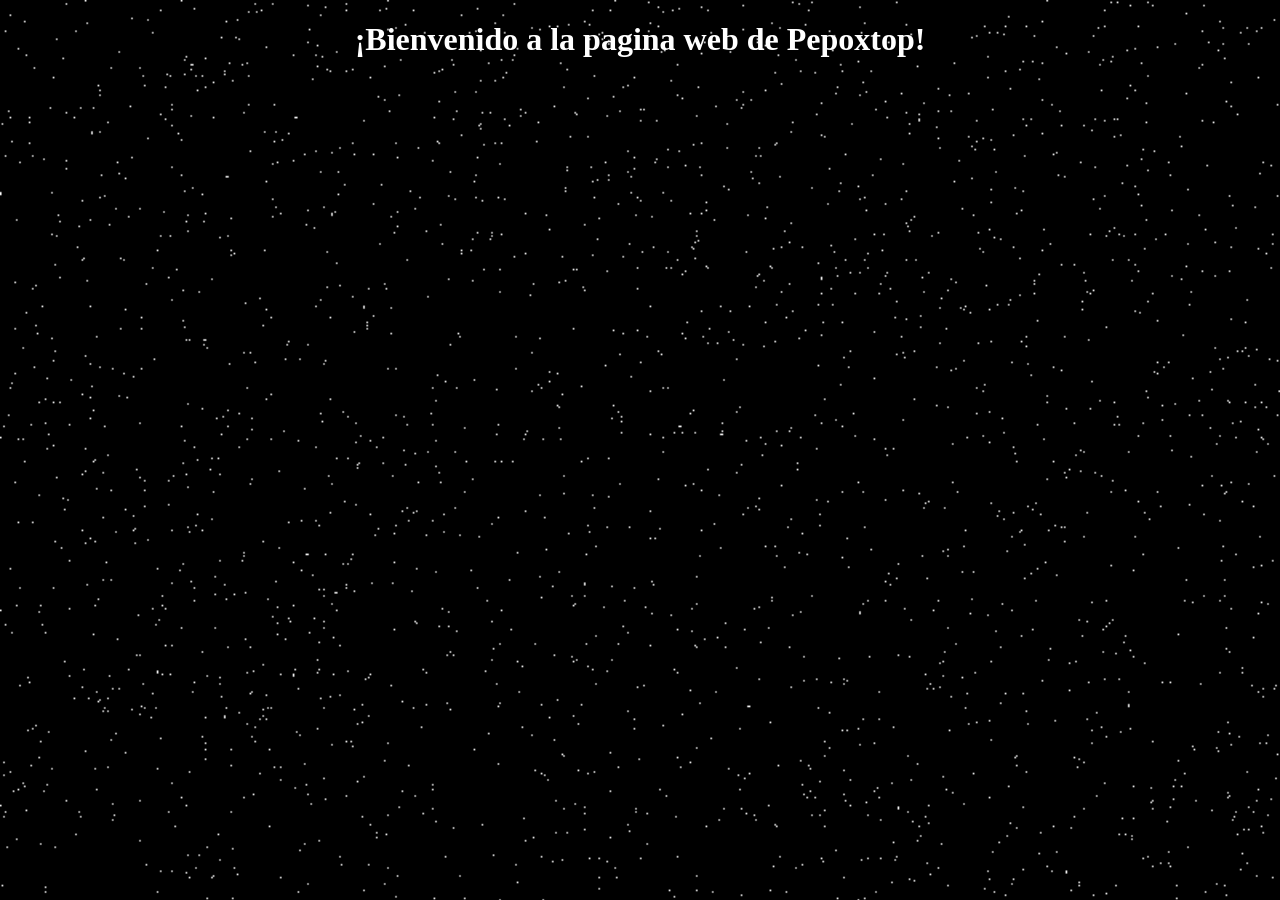
==== index.html @ a9d8e48c "Primeros avances(pequeños)" ====
<!DOCTYPE html>
<html>
<head>
    <title>Pepoxtop's WebPage</title>
    <link rel="stylesheet" href="style.css">
</head>
<body>
    <div class="DivBienvenida">
        <h1 class="Bienvenida">¡Bienvenido a la pagina web de Pepoxtop!</h1>
    </div>
</body>
</html>
---- style.css ----
.DivBienvenida {
    width: 100%;
}

.Bienvenida {
    color: white;
    text-align: center;
}

body {
    background-image: url("esrellas.png");
    background-size: cover;
}
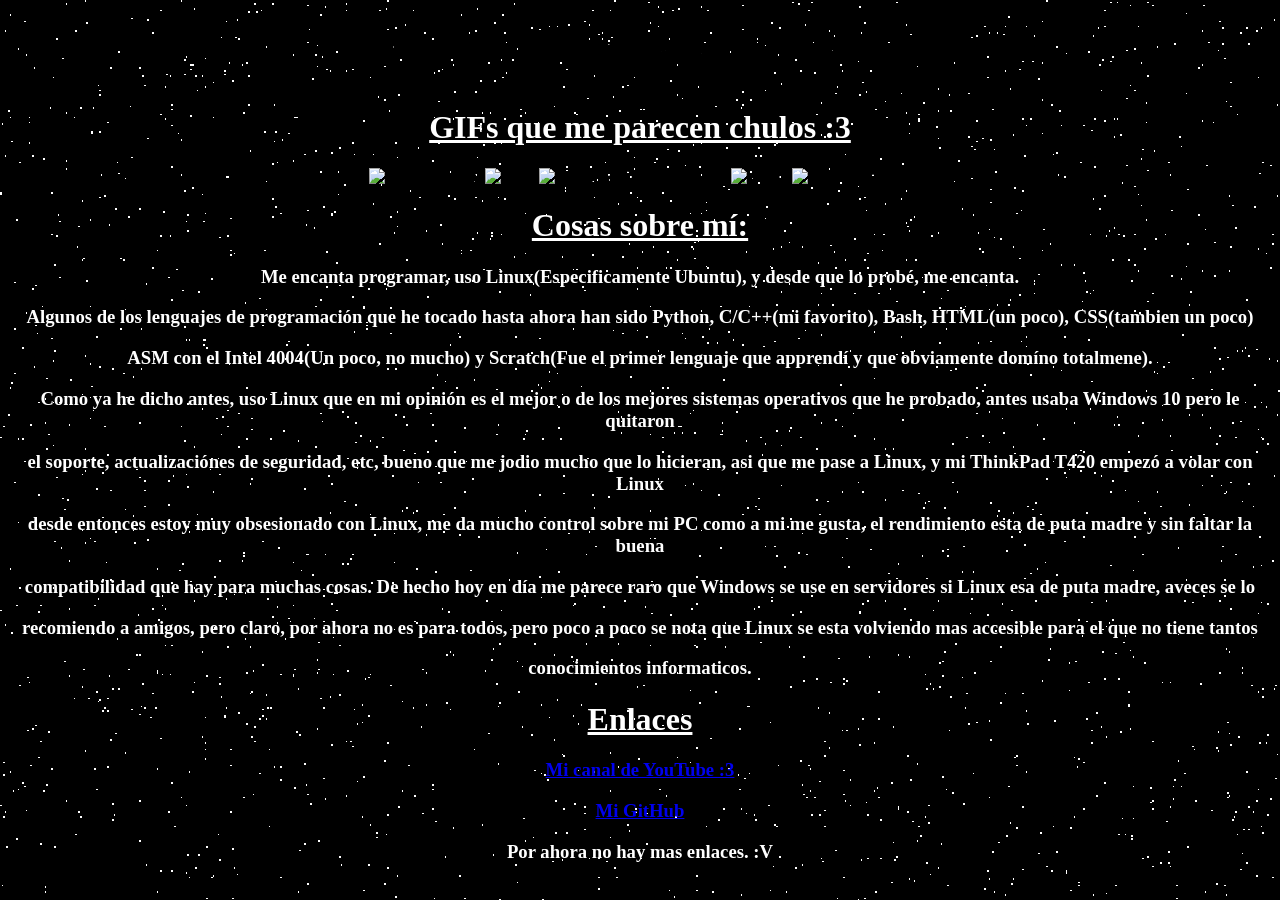
==== commit 002c9d7e: "Arreglando Enlaces" ====
--- a/index.html
+++ b/index.html
@@ -1,12 +1,51 @@
 <!DOCTYPE html>
 <html>
-<head>
-    <title>Pepoxtop's WebPage</title>
-    <link rel="stylesheet" href="style.css">
-</head>
-<body>
-    <div class="DivBienvenida">
-        <h1 class="Bienvenida">¡Bienvenido a la pagina web de Pepoxtop!</h1>
-    </div>
-</body>
+    <head>
+        <title>Pepoxtop's WebPage</title>
+        <link rel="stylesheet" href="style.css">
+    </head>
+    <body>
+        <div class="Centrado">
+            <h1 class="Bienvenida">¡Bienvenido a la pagina web de Pepoxtop!</h1>
+        </div>
+
+        <div></div> <!-- Espacio para separar -->
+
+        <div class="Centrado">
+            <h1 class="TXTCentrado"><u>GIFs que me parecen chulos :3</u></h1>
+        </div>
+        <div class="Centrado">
+            <img src="nyan-cat-meme.gif" alt="nyan-cat-meme" style="image-rendering: pixelated;">
+            <img src="bae30e0c7acfec296e5a30d0a75af0f1.gif" alt="Linux" style="image-rendering: pixelated;">
+            <img src="giphy.gif" alt="Fuego_Y_Destrucción_XD" style="image-rendering: pixelated;">
+            <img src="banana.gif" alt="banana" style="image-rendering: pixelated;">
+            <img src="MikeWasowsky.gif" alt="MikeWasowsky" style="image-rendering: pixelated;">
+        </div>
+
+        <div></div> <!-- Espacio para separar -->
+
+        <!-- Cosas sobre mí-->
+        <h1 class="TXTCentrado"><u>Cosas sobre mí:</u></h1> <!-- Texto subrrayado -->
+        <h3 class="TXTCentrado">Me encanta programar, uso Linux(Especificamente Ubuntu), y desde que lo probé, me encanta.</h3>
+        <h3 class="TXTCentrado">Algunos de los lenguajes de programación que he tocado hasta ahora han sido Python, C/C++(mi favorito), Bash, HTML(un poco), CSS(tambien un poco)</h3>
+        <h3 class="TXTCentrado">ASM con el Intel 4004(Un poco, no mucho) y Scratch(Fue el primer lenguaje que apprendí y que obviamente domíno totalmene).</h3>
+        <h3 class="TXTCentrado">Como ya he dicho antes, uso Linux que en mi opinión es el mejor o de los mejores sistemas operativos que he probado, antes usaba Windows 10 pero le quitaron</h3>
+        <h3 class="TXTCentrado">el soporte, actualizaciónes de seguridad, etc, bueno que me jodio mucho que lo hicieran, asi que me pase a Linux, y mi ThinkPad T420 empezó a volar con Linux</h3>
+        <h3 class="TXTCentrado">desde entonces estoy muy obsesionado con Linux, me da mucho control sobre mi PC como a mi me gusta, el rendimiento esta de puta madre y sin faltar la buena</h3>
+        <h3 class="TXTCentrado">compatibilidad que hay para muchas cosas. De hecho hoy en día me parece raro que Windows se use en servidores si Linux esa de puta madre, aveces se lo</h3>
+        <h3 class="TXTCentrado">recomiendo a amigos, pero claro, por ahora no es para todos, pero poco a poco se nota que Linux se esta volviendo mas accesible para el que no tiene tantos</h3>
+        <h3 class="TXTCentrado">conocimientos informaticos. </h3>
+        <!-- ----------------------------------------------------------------------------------------------------------------------------------------------------------------------------------- -->
+
+        <div></div> <!-- Espacio para separar -->
+
+        <!-- Enlaces -->
+        <h1 class="TXTCentrado"><u>Enlaces</u></h1>
+        <div>
+            <h3 class="TXTCentrado"><a href="https://www.youtube.com/@pepoxtop">Mi canal de YouTube :3</a></h3>
+            <h3 class="TXTCentrado"><a href="https://github.com/Pepoxtop">Mi GitHub</a></h3>
+            <h3 class="TXTCentrado">Por ahora no hay mas enlaces. :V</h3>
+        </div>
+        <!-- ------------------------------------------ -->
+    </body>
 </html>
--- a/style.css
+++ b/style.css
@@ -1,13 +1,29 @@
-.DivBienvenida {
+.Centrado {
     width: 100%;
+    display: flex;
+    justify-content: center;
+    align-items: center;
 }
 
 .Bienvenida {
+    text-align: center;
+    animation: cambioColores 2s infinite;
+}
+
+.TXTCentrado {
+    text-align: center;
     color: white;
-    text-align: center;
+}
+
+@keyframes cambioColores {
+    0% {color: #ff0000;} /* Rojo */
+    25% {color: #00ff00;} /* Verde */
+    50% {color: #0000ff;} /* Azul */
+    100% {color: #ffff00;} /* Amarillo */
 }
 
 body {
     background-image: url("esrellas.png");
+    image-rendering: pixelated; /* Para que no se vuelva borrosa la imagen */
     background-size: cover;
 }
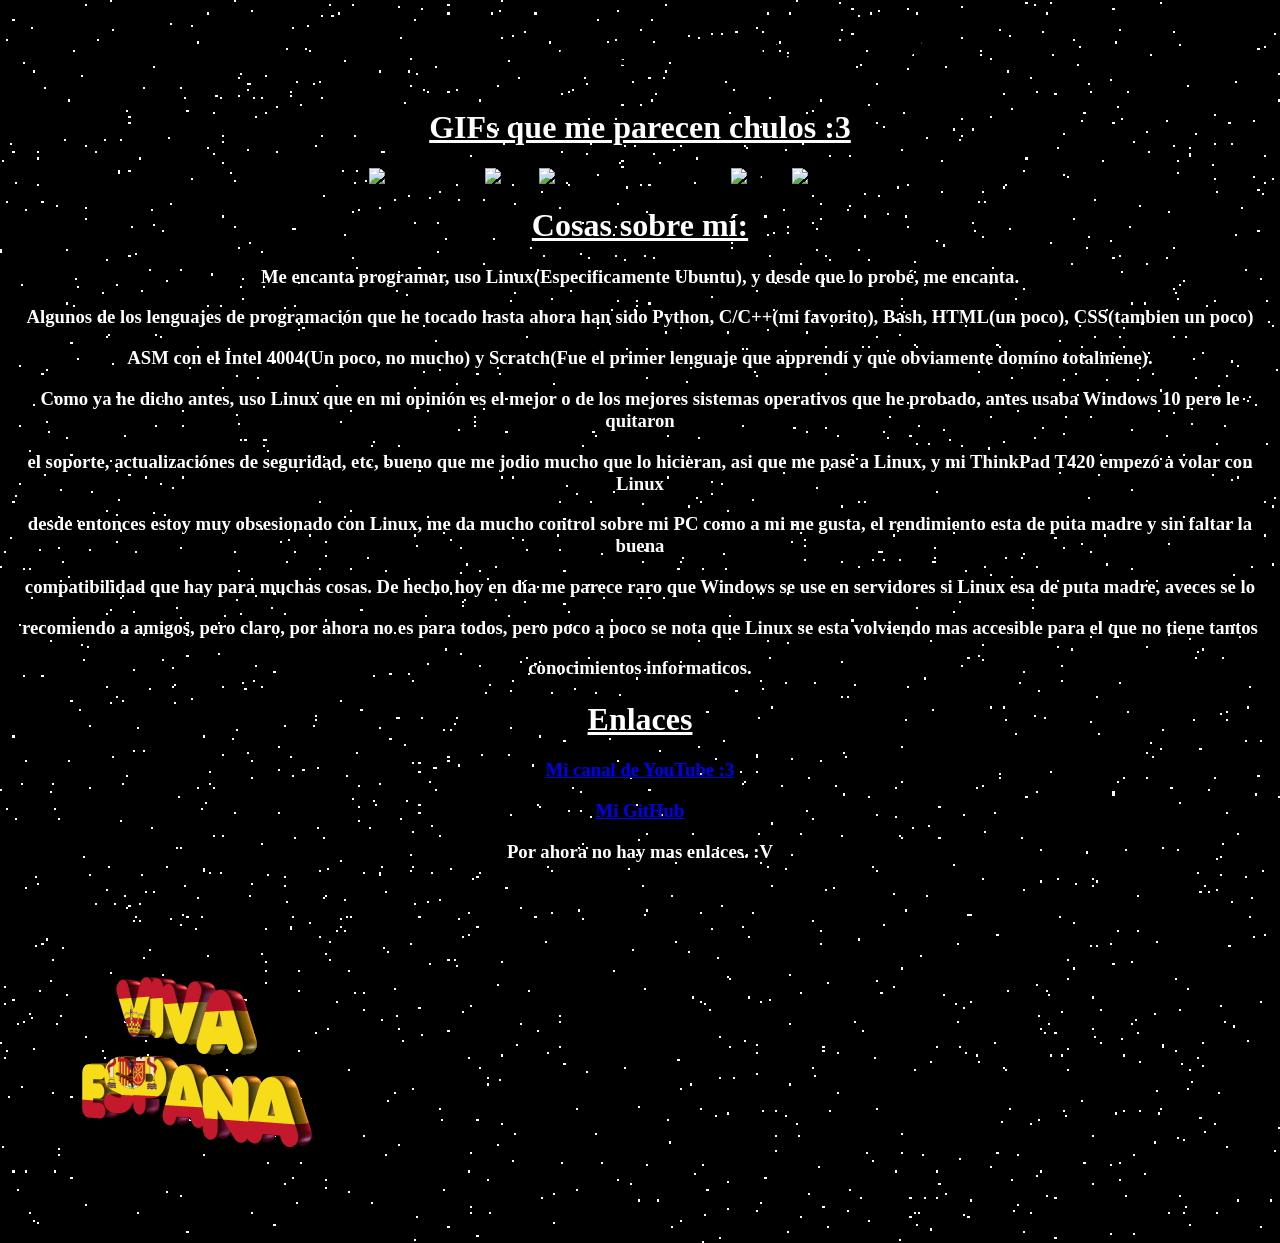
==== commit 155bc1df: "¡Viva España! >:3" ====
--- a/index.html
+++ b/index.html
@@ -47,5 +47,6 @@
             <h3 class="TXTCentrado">Por ahora no hay mas enlaces. :V</h3>
         </div>
         <!-- ------------------------------------------ -->
+        <img src="vivaEsaña.gif" alt="vivaEsaña">
     </body>
 </html>
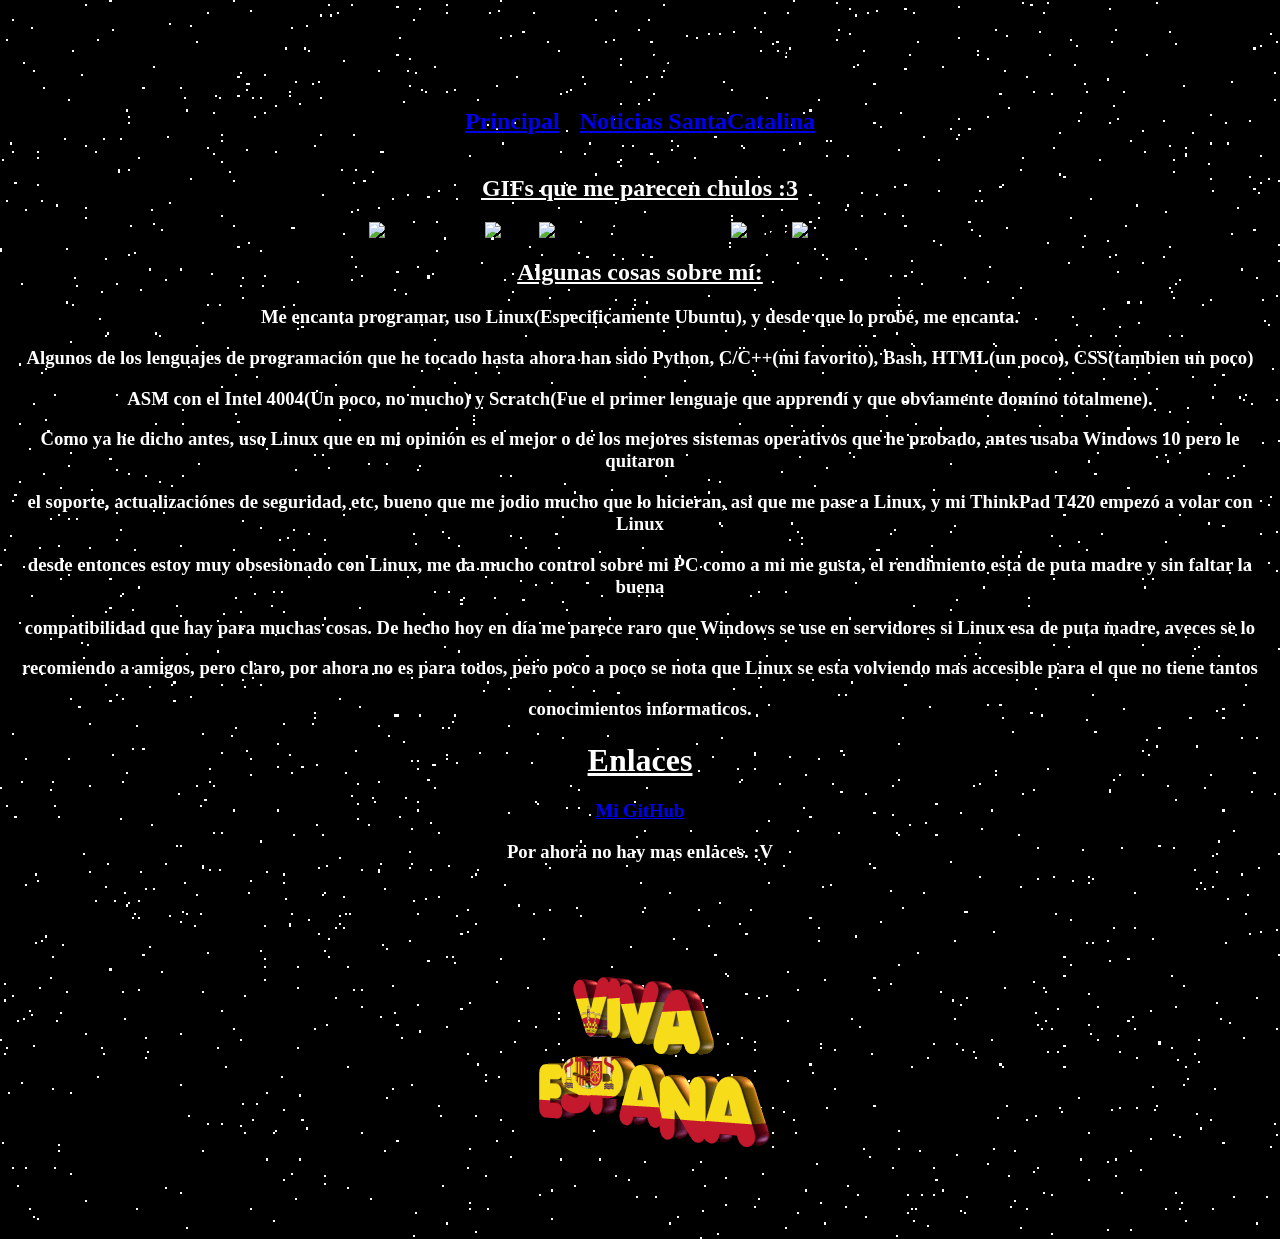
==== commit fc19ed62: "Ultimos arreglos C" ====
--- a/index.html
+++ b/index.html
@@ -1,18 +1,25 @@
 <!DOCTYPE html>
 <html>
     <head>
-        <title>Pepoxtop's WebPage</title>
+        <title>Página Pepoxtop</title>
         <link rel="stylesheet" href="style.css">
     </head>
     <body>
         <div class="Centrado">
-            <h1 class="Bienvenida">¡Bienvenido a la pagina web de Pepoxtop!</h1>
+            <h1 class="Bienvenida"><u>¡Bienvenido a Página Pepoxtop!</u></h1>
+        </div>
+
+        <div></div> <!-- Espacio para separar -->
+
+        <div class="SeleccionPagina">
+            <h2><a href="index.html">Principal</a></h2> <!-- Lleva a la página principal. -->
+            <h2><a href="NoticiasSantaCatalina.html">Noticias SantaCatalina</a></h2> <!-- Lleva a Noticias SantaCatalina -->
         </div>
 
         <div></div> <!-- Espacio para separar -->
 
         <div class="Centrado">
-            <h1 class="TXTCentrado"><u>GIFs que me parecen chulos :3</u></h1>
+            <h2 class="TXTCentrado"><u>GIFs que me parecen chulos :3</u></h2>
         </div>
         <div class="Centrado">
             <img src="nyan-cat-meme.gif" alt="nyan-cat-meme" style="image-rendering: pixelated;">
@@ -25,7 +32,7 @@
         <div></div> <!-- Espacio para separar -->
 
         <!-- Cosas sobre mí-->
-        <h1 class="TXTCentrado"><u>Cosas sobre mí:</u></h1> <!-- Texto subrrayado -->
+        <h2 class="TXTCentrado"><u>Algunas cosas sobre mí:</u></h2> <!-- Texto subrrayado -->
         <h3 class="TXTCentrado">Me encanta programar, uso Linux(Especificamente Ubuntu), y desde que lo probé, me encanta.</h3>
         <h3 class="TXTCentrado">Algunos de los lenguajes de programación que he tocado hasta ahora han sido Python, C/C++(mi favorito), Bash, HTML(un poco), CSS(tambien un poco)</h3>
         <h3 class="TXTCentrado">ASM con el Intel 4004(Un poco, no mucho) y Scratch(Fue el primer lenguaje que apprendí y que obviamente domíno totalmene).</h3>
@@ -42,11 +49,12 @@
         <!-- Enlaces -->
         <h1 class="TXTCentrado"><u>Enlaces</u></h1>
         <div>
-            <h3 class="TXTCentrado"><a href="https://www.youtube.com/@pepoxtop">Mi canal de YouTube :3</a></h3>
             <h3 class="TXTCentrado"><a href="https://github.com/Pepoxtop">Mi GitHub</a></h3>
             <h3 class="TXTCentrado">Por ahora no hay mas enlaces. :V</h3>
         </div>
         <!-- ------------------------------------------ -->
-        <img src="vivaEsaña.gif" alt="vivaEsaña">
+        <div class="Centrado">
+            <img src="vivaEsaña.gif" alt="vivaEsaña">
+        </div>
     </body>
 </html>
--- a/style.css
+++ b/style.css
@@ -5,21 +5,32 @@
     align-items: center;
 }
 
+.SeleccionPagina {
+    width: 100%;
+    display: flex;
+    flex-direction: row;
+    justify-content: center;
+    align-items: center;
+    gap: 20px;
+}
+
 .Bienvenida {
     text-align: center;
     animation: cambioColores 2s infinite;
+    text-rendering: optimizeSpeed;
 }
 
 .TXTCentrado {
     text-align: center;
     color: white;
+    text-rendering: optimizeSpeed;
 }
 
 @keyframes cambioColores {
     0% {color: #ff0000;} /* Rojo */
     25% {color: #00ff00;} /* Verde */
     50% {color: #0000ff;} /* Azul */
-    100% {color: #ffff00;} /* Amarillo */
+    100% {color: #ff0000;} /* Rojo otra vez por el loop */
 }
 
 body {
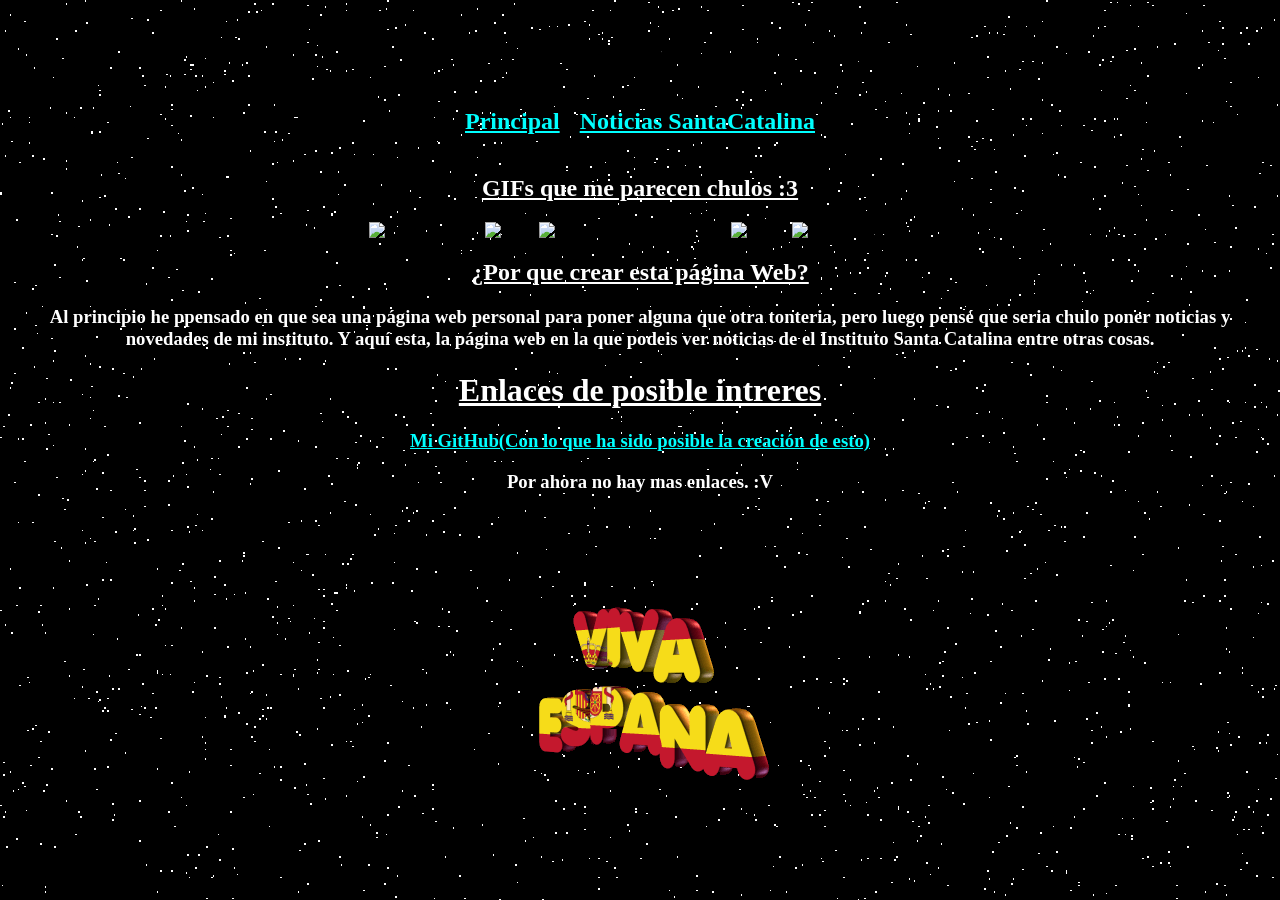
==== commit 576a912c: "Actualizaciónes Interesantes" ====
--- a/index.html
+++ b/index.html
@@ -31,25 +31,17 @@
 
         <div></div> <!-- Espacio para separar -->
 
-        <!-- Cosas sobre mí-->
-        <h2 class="TXTCentrado"><u>Algunas cosas sobre mí:</u></h2> <!-- Texto subrrayado -->
-        <h3 class="TXTCentrado">Me encanta programar, uso Linux(Especificamente Ubuntu), y desde que lo probé, me encanta.</h3>
-        <h3 class="TXTCentrado">Algunos de los lenguajes de programación que he tocado hasta ahora han sido Python, C/C++(mi favorito), Bash, HTML(un poco), CSS(tambien un poco)</h3>
-        <h3 class="TXTCentrado">ASM con el Intel 4004(Un poco, no mucho) y Scratch(Fue el primer lenguaje que apprendí y que obviamente domíno totalmene).</h3>
-        <h3 class="TXTCentrado">Como ya he dicho antes, uso Linux que en mi opinión es el mejor o de los mejores sistemas operativos que he probado, antes usaba Windows 10 pero le quitaron</h3>
-        <h3 class="TXTCentrado">el soporte, actualizaciónes de seguridad, etc, bueno que me jodio mucho que lo hicieran, asi que me pase a Linux, y mi ThinkPad T420 empezó a volar con Linux</h3>
-        <h3 class="TXTCentrado">desde entonces estoy muy obsesionado con Linux, me da mucho control sobre mi PC como a mi me gusta, el rendimiento esta de puta madre y sin faltar la buena</h3>
-        <h3 class="TXTCentrado">compatibilidad que hay para muchas cosas. De hecho hoy en día me parece raro que Windows se use en servidores si Linux esa de puta madre, aveces se lo</h3>
-        <h3 class="TXTCentrado">recomiendo a amigos, pero claro, por ahora no es para todos, pero poco a poco se nota que Linux se esta volviendo mas accesible para el que no tiene tantos</h3>
-        <h3 class="TXTCentrado">conocimientos informaticos. </h3>
+        <!-- Razón -->
+        <h2 class="TXTCentrado"><u>¿Por que crear esta página Web?</u></h2> <!-- Texto subrrayado -->
+        <h3 class="TXTCentrado">Al principio he ppensado en que sea una página web personal para poner alguna que otra tonteria, pero luego pensé que seria chulo poner noticias y novedades de mi instituto. Y aquí esta, la página web en la que podeis ver noticias de el Instituto Santa Catalina entre otras cosas.</h3>
         <!-- ----------------------------------------------------------------------------------------------------------------------------------------------------------------------------------- -->
 
         <div></div> <!-- Espacio para separar -->
 
         <!-- Enlaces -->
-        <h1 class="TXTCentrado"><u>Enlaces</u></h1>
+        <h1 class="TXTCentrado"><u>Enlaces de posible intreres</u></h1>
         <div>
-            <h3 class="TXTCentrado"><a href="https://github.com/Pepoxtop">Mi GitHub</a></h3>
+            <h3 class="TXTCentrado"><a href="https://github.com/Pepoxtop">Mi GitHub(Con lo que ha sido posible la creación de esto)</a></h3>
             <h3 class="TXTCentrado">Por ahora no hay mas enlaces. :V</h3>
         </div>
         <!-- ------------------------------------------ -->
--- a/style.css
+++ b/style.css
@@ -13,6 +13,9 @@
     align-items: center;
     gap: 20px;
 }
+
+a {color: aqua;}
+a:hover { color: white;}
 
 .Bienvenida {
     text-align: center;
